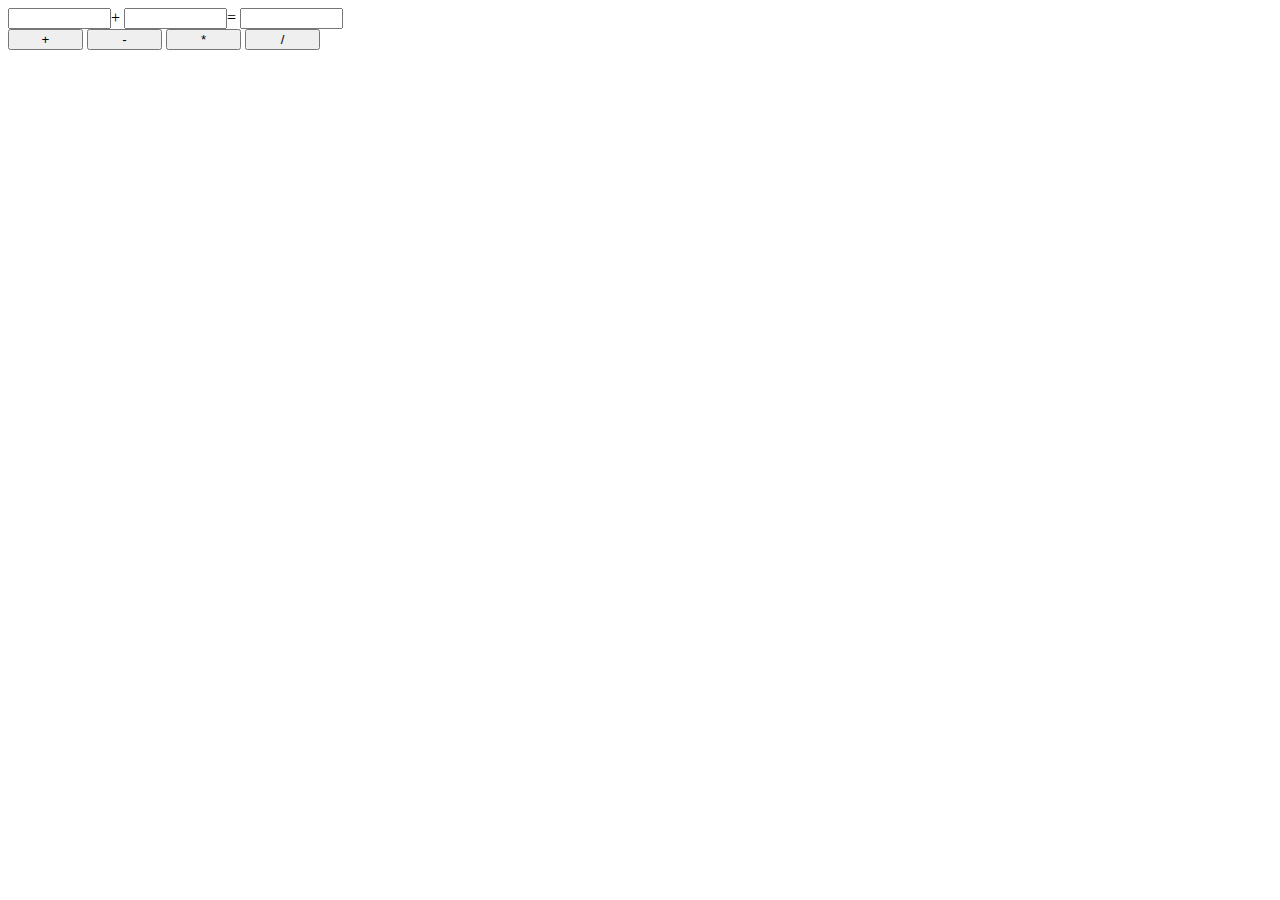
==== hw7_calc/index.html @ 7fc370a4 "домашка калькулятор" ====
<!DOCTYPE HTML>
<html>
    <head>
        <meta charset="utf-8">
        <title>Site</title>
        <link rel="stylesheet" href="style.css"> <!--ПОДКЛЮЧЕНИЕ файла стилей-->

        <style>
            input[type=number], input[type=text] {
                width: 95px;
            }

            input[type=button] {
                width: 75px;
            }

        </style>

        <script>

            function add() {  //обьявление функцыи
                document.getElementById("operation").innerText="+";
                var a = document.getElementById("a").value;
                var b = document.getElementById("b").value;
                var c = parseInt(a) + parseInt(b);
                document.getElementById("result").value = c;
            }

            function minus() {  //обьявление функцыи
                document.getElementById("operation").innerText="-";
                var a = document.getElementById("a").value;
                var b = document.getElementById("b").value;
                var c = parseInt(a) - parseInt(b);
                document.getElementById("result").value = c;
            }

            function multiply() {  //обьявление функцыи
                document.getElementById("operation").innerText="*";
                var a = document.getElementById("a").value;
                var b = document.getElementById("b").value;
                var c = parseInt(a) * parseInt(b);
                document.getElementById("result").value = c;
            }

            function division() {  //обьявление функцыи
                document.getElementById("operation").innerText="/";
                var a = document.getElementById("a").value;
                var b = document.getElementById("b").value;
                var c = parseInt(a) / parseInt(b);
                document.getElementById("result").value = c;
            }
        </script>

    </head>
    <body>    
        <input type="number" id="a"><span id="operation">+</span>
        <input type="number" id="b"><span>=</span>
        <input type="text" id="result"><br>

        <input type="button" value="+" onclick="add();">
        <input type="button" value="-" onclick="minus();">
        <input type="button" value="*" onclick="multiply();">
        <input type="button" value="/" onclick="division();">
    </body>
</html>
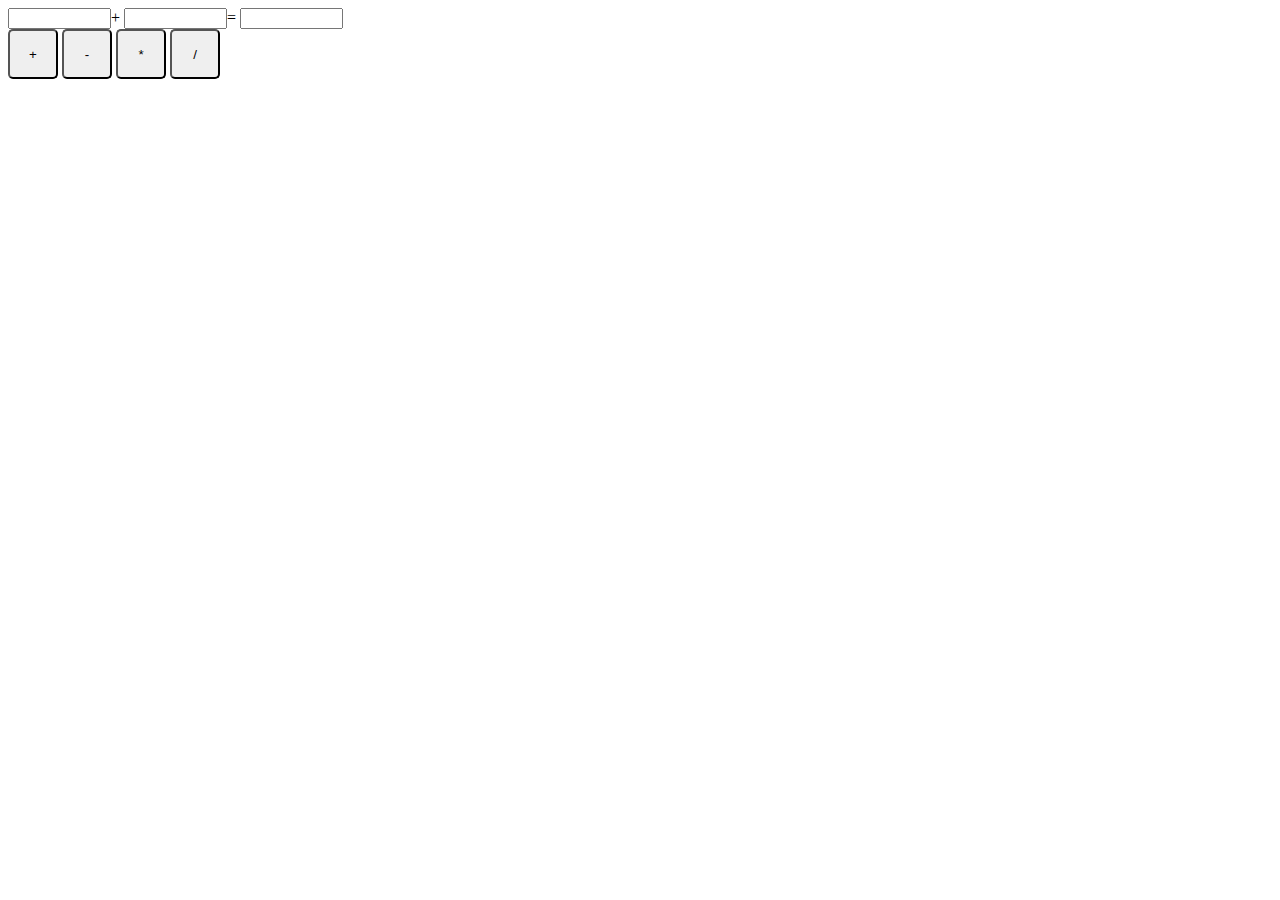
==== commit 1bc6f77d: "добавили ефект к кнопке" ====
--- a/hw7_calc/index.html
+++ b/hw7_calc/index.html
@@ -11,7 +11,13 @@
             }
 
             input[type=button] {
-                width: 75px;
+                width:  50px;
+                height: 50px;
+                border-radius: 5px;
+            }
+
+            input[type=button]:hover {
+                background: linear-gradient(#00BBD6, #EBFFFF);
             }
 
         </style>
